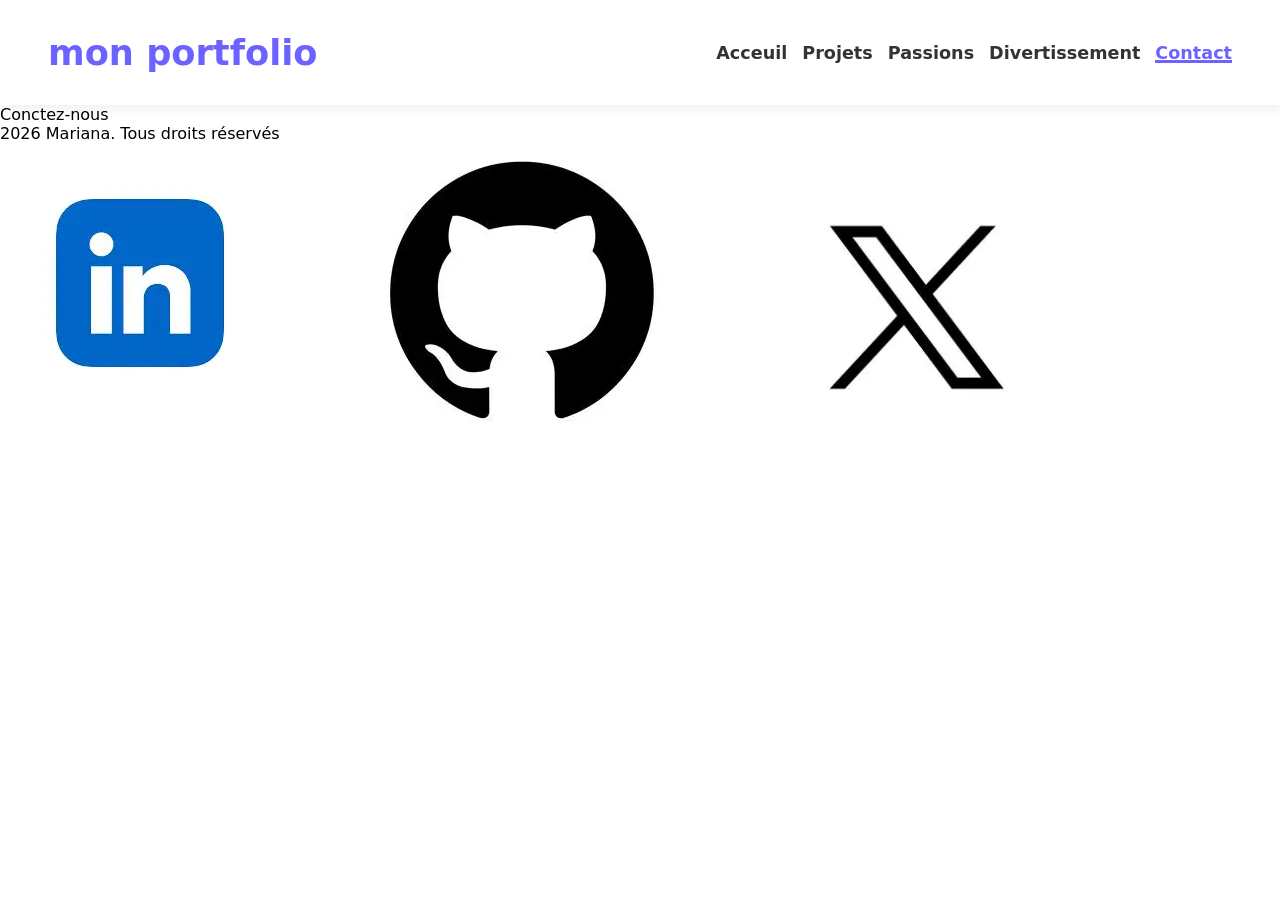
==== contact.html @ 9634de7c "Stylisation de la section à propos." ====
<!DOCTYPE html>
<html lang="en">
<head>
    <meta charset="UTF-8">
    <meta name="viewport" content="width=device-width, initial-scale=1.0">
    <link rel="stylesheet" href="css/style.css">
    <title>mon portfolio</title>
    </head>
<body>
 <header>
    <div><a href="">mon portfolio</a>
    </div>
    <nav>
        <ul>
            <li><a href="index.html">Acceuil</a></li>
            <li><a href="projet.html">Projets</a></li>
            <li><a href="passions.html">Passions</a></li>
            <li><a href="divertissement.html">Divertissement</a></li>
            <li><a href="contact.html"class="active">Contact</a></li>
        </ul>
    </nav>
 </header> 
   <main>Conctez-nous</main>
   <footer>
    <p>2026 Mariana. Tous droits réservés</p>
    <div>
        <img src="css/linkedin.png" alt="logo Linkedin"widht="300">
        <img src="css/github.png" alt="logo GitHub" whidth="300">
        <img src="css/x_twitter.png" alt="Logo X Twitter"width="300">

    </div>
   </footer>
</body>
</html>
---- css/style.css ----
:root{
    --violet-doux:#6C63FF;
    --violet-fonce:#534EDD;
    --orange-vif:#FFA726;
    --gris-tres-fonce:#333333;
    --gris-fonce:#555555;
    --gris-tres-clair:#F8F8F8;
    --gris-clair:#EEE;
}

h1{
    color: var(--violet-doux);
}

*{
    margin:0;
    padding:0;
    box-sizing: border-box;
} 

body {
    background-color:white;
    font-family: system-ui,-apple-systeme,BinkMacSystemFont,"seg";      
}  

header{
    background-color:white;
    box-shadow: 2px 6px 10px rgba(0, 0, 0, 0.05);
    position: sticky;
    top: 0;
    z-index: 100;
    display: flex;
    justify-content: space-between;
    align-items: center;
    padding: 2rem 3rem;
}

header div a{
    text-decoration: none;
    font-size: 2.2rem;
    font-weight: bold;
    color: var(--violet-doux);
}

ul li{
    list-style: none;
    margin-left: 15px;    
}

ul{
    display: flex;
}  

ul li a {
    text-decoration: none;
    color: var(--gris-tres-fonce);
    font-weight: 600;
    font-size: 1.1rem;
    position: relative;
    padding: 30px O;

}

ul li a:hover {
    color: var(--violet-doux);
}

ul li a::after {
    content: '';
    position: absolute;
    left: 0;
    bottom: 0;
    height: 2.5px;
    width: 0%;
    background-color:#6C63FF;
    transition: width 0.3s ease;
}

ul li a:hover::after {
    width: 100%;
}

a.active {
 color: var(--violet-doux);
}

a.active::after {
    width: 100%;
}

.hero{
    display: flex;
    justify-content: center;
    align-items: center;
    gap: 5rem;
    text-align: center;
    
}

.hero img{
    width: 300px;  
    height: 300px;
    object-fit: cover;
    border-radius: 50%;
    border: 8px solid var(--violet-doux);

}

.hero h1{
    color: var(--violet-fonce);
    font-size: 4rem;
    font-weight: 700;
    margin-bottom: 1.2rem;
}

.hero p {
    color: var(--gris-fonce);
    font-size: 1.3rem;
    margin-bottom: 1.2rem;
}   

.hero a{
    text-decoration: none;
    display: inline-block;
    background-color: var(--violet-doux);
    color: white;
    padding: 15px 30px;
    border-radius: 25px;
    text-transform: uppercase;
    letter-spacing: 1.1px;
    font-weight: 600;
    margin-top: 1rem;
}

.hero a:hover{
    transition: 0.5s ease-in-out;
    background-color: var(--violet-fonce);
    transform: translateY(-3px);
}

.apropos{
    width: 800px;
    margin: 6rem auto;
    text-align: center;      
}

section h2{
    color:var(--violet-doux);
    font-size: 2.6rem;
    font-weight: 700;
    position: relative;
    text-align: center;
}

section h2::after{
    content: '';
    display: block;
    width: 60px;
    height: 4px;
    background-color: var(--violet-doux);
    margin: 1.2rem auto;
    border-radius: 2px;
}

.apropos p{
    margin-bottom: 2rem;
    color: var(--gris-fonce);
    font-size: 1.3rem;
}
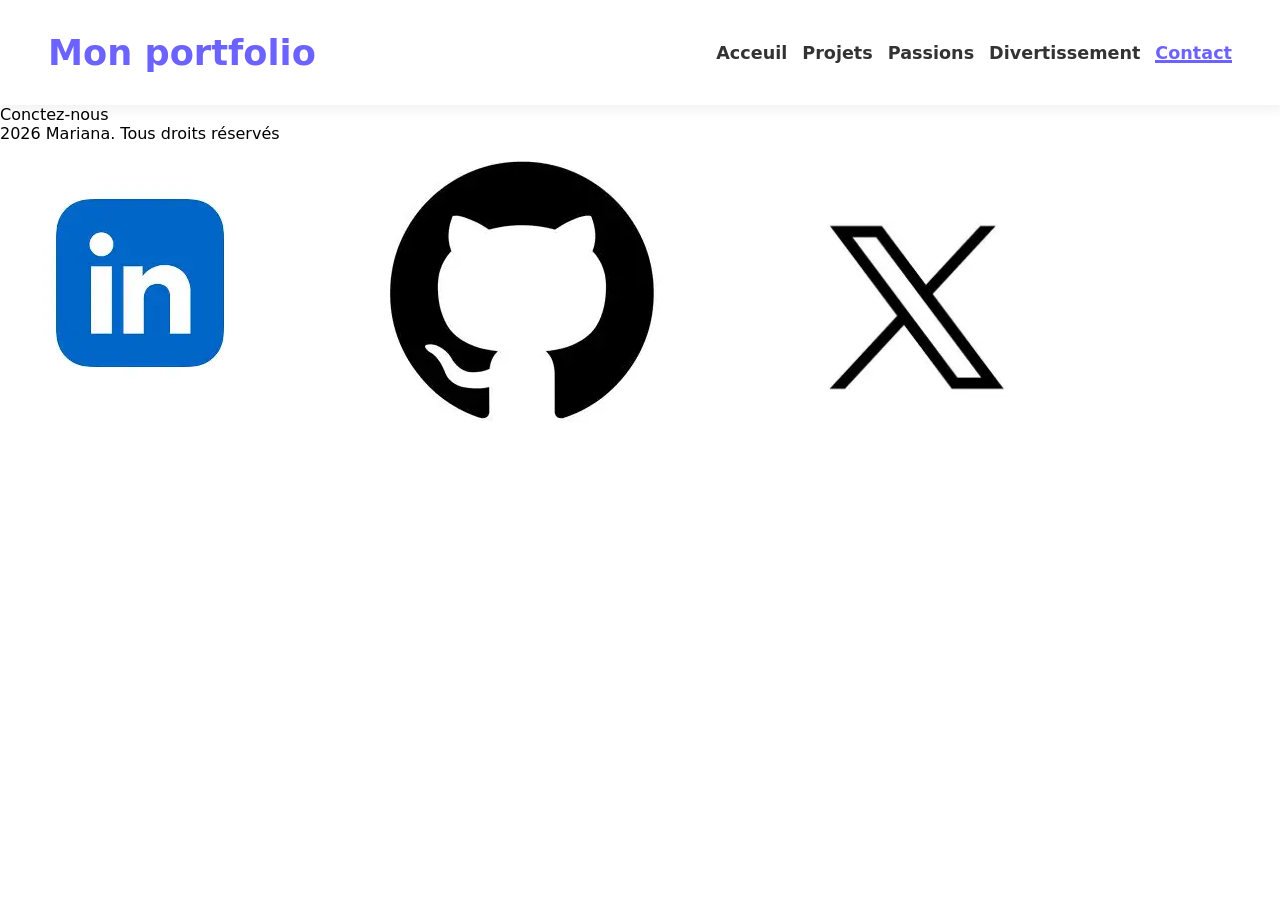
==== commit c34cd303: "Stylisation de la section à propos" ====
--- a/contact.html
+++ b/contact.html
@@ -9,7 +9,7 @@
     </head>
 <body>
  <header>
-    <div><a href="">mon portfolio</a>
+    <div><a href="">Mon portfolio</a>
     </div>
     <nav>
         <ul>
@@ -25,9 +25,9 @@
    <footer>
     <p>2026 Mariana. Tous droits réservés</p>
     <div>
-        <img src="css/linkedin.png" alt="logo Linkedin"widht="300">
-        <img src="css/github.png" alt="logo GitHub" whidth="300">
-        <img src="css/x_twitter.png" alt="Logo X Twitter"width="300">
+        <img src="images/linkedin.png" alt="logo Linkedin"widht="300">
+        <img src="images/github.png" alt="logo GitHub" whidth="300">
+        <img src="images/x_twitter.png" alt="Logo X Twitter"width="300">
 
     </div>
    </footer>
--- a/css/style.css
+++ b/css/style.css
@@ -94,7 +94,7 @@
     align-items: center;
     gap: 5rem;
     text-align: center;
-    
+    margin: 1.3rem auto;  
 }
 
 .hero img{
@@ -103,7 +103,6 @@
     object-fit: cover;
     border-radius: 50%;
     border: 8px solid var(--violet-doux);
-
 }
 
 .hero h1{
